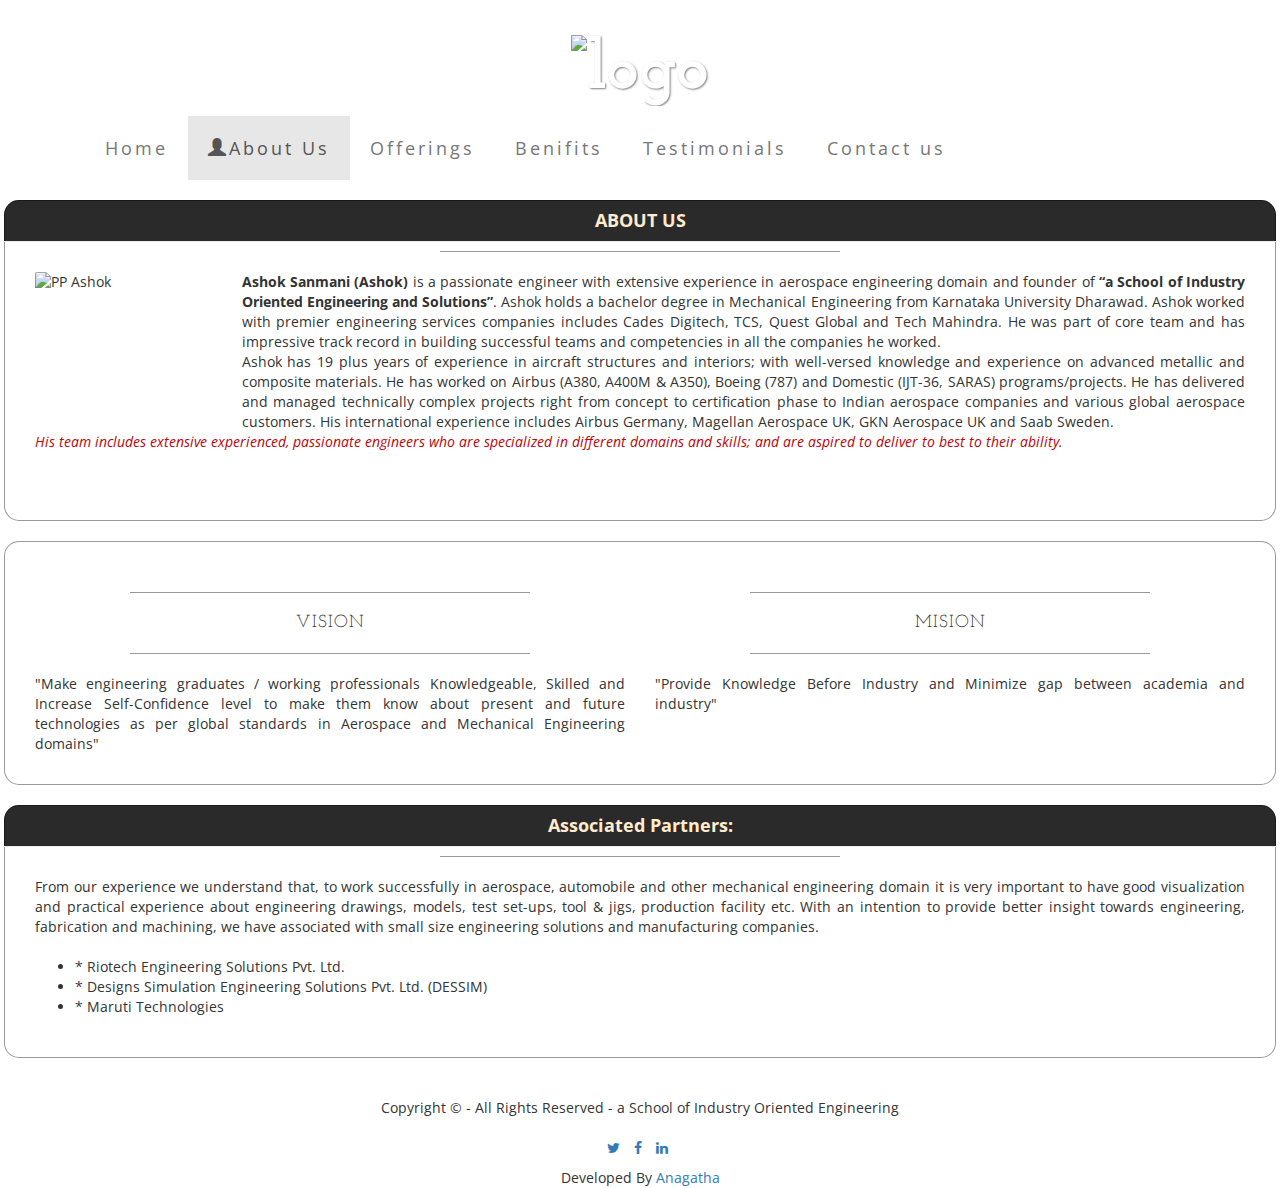
==== aboutus.html @ 53b45233 "Changed to Business Theme" ====
<!DOCTYPE html>
<html lang="en">

<head>

    <meta charset="utf-8">
    <meta http-equiv="X-UA-Compatible" content="IE=edge">
    <meta name="viewport" content="width=device-width, initial-scale=1, maximum-scale=1.0, user-scalable=no">
    <meta name="description" content="a School of Industry Oriented Engineering and Solutions, Academics, Education">
    <meta name="author" content="Sudheendra">

    
    <title>iSOE</title>
    

    <!-- Bootstrap Core CSS -->
    <link href="css/bootstrap.min.css" rel="stylesheet">
    <link href="css/animate.css" rel="stylesheet" >
    <!-- Custom CSS -->
    <link href="css/business-casual.css" rel="stylesheet">
    
    <!-- Fonts -->
    <link href="font-awesome/css/font-awesome.min.css" rel="stylesheet" type="text/css">
    <link href="//fonts.googleapis.com/css?family=Open+Sans:300italic,400italic,600italic,700italic,800italic,400,300,600,700,800" rel="stylesheet" type="text/css">
    <link href="//fonts.googleapis.com/css?family=Josefin+Slab:100,300,400,600,700,100italic,300italic,400italic,600italic,700italic" rel="stylesheet" type="text/css">

    <!-- HTML5 Shim and Respond.js IE8 support of HTML5 elements and media queries -->
    <!-- WARNING: Respond.js doesn't work if you view the page via file:// -->
    <!--[if lt IE 9]>
        <script src="https://oss.maxcdn.com/libs/html5shiv/3.7.0/html5shiv.js"></script>
        <script src="https://oss.maxcdn.com/libs/respond.js/1.4.2/respond.min.js"></script>
    <![endif]-->

</head>

<body data-spy="scroll" data-target=".main-nav">
            <div class="row">
                <div class="col-lg-12 text-center">
                    <img class="img-responsive img-full" src="img/office.jpg1" alt="">
                </div>
            </div>
        
            <div class="brand">
                <img src="images/logo_new.png" alt="logo">
                    <!--a School of <span>Industry Oriented Engineering</span>-->
                   <!--  <hr class="tagline-divider">
                   <h2>
                        <small>
                            <strong>Aim To Be Engineer!</strong>
                        </small>
                    </h2>-->
              </div>


    <nav id="navbar_top" class="navbar navbar-default main-nav" role="navigation" >
    		<div class="container" >
    			<div class="navbar-header">
                    <a href="#" class="navbar-brand"> <img src="images/logo_new.png" alt=""></a>
    				<button class="navbar-toggle collapsed" data-target="#bs-example-navbar-collapse-1" data-toggle="collapse">
    					<span class="sr-only"></span>
    					<span class="icon-bar"></span>
    					<span class="icon-bar"></span>
    					<span class="icon-bar"></span>
    				</button>
    			</div>  <!-- navbar-header end -->
    			<!-- main nav  -->

    			<div class="collapse navbar-collapse navigation" id="bs-example-navbar-collapse-1" role="navigation">
    				<ul class="nav navbar-nav navbar-left">
    					<li ><a href="index.html">Home </a></li>
					<li class="active"><a href="aboutus.html"><span class="glyphicon glyphicon-user"></span>About Us</a></li>
						<li><a href="offerings.html">Offerings </a></li>
    					<!--<li><a href="#section-offering-circular">Our Works </a></li>-->
						<li><a href="benefits.html">Benifits </a></li>
    					<li><a href="testimonial.html">Testimonials </a></li>

    					<li><a href="contact.html">Contact us </a></li>
    				</ul>
    			</div><!-- /.navbar-collapse -->
    		</div><!-- /.container-fluid -->
    	</nav>

    
    <!-- <section id="section-banner">-->        
        <div class="row">
            <div class="col-md-12 col-sm-12 popover-title">
                ABOUT US
            </div>
            <div class="box text-justify">
                <hr><h2 class="intro-text mobile text-center">ABOUT US</h2><hr class="visible-xs">
                <div class="rounded col-md-2 col-sm-2">
                    <img src="images/askokpp.jpeg" class="img-responsive rounded"  alt="PP Ashok">
                </div>
            
                <div class="rounded col-md-10 col-sm-10 rollOut">
                   
                      <div> <b>Ashok Sanmani (Ashok) </b>is a passionate engineer with extensive
			  			experience in aerospace engineering domain and founder of <b>“a School of Industry Oriented Engineering and Solutions”</b>.
			 			Ashok holds a bachelor degree in Mechanical Engineering from Karnataka University Dharawad. Ashok worked with premier engineering services companies includes Cades Digitech, TCS, Quest Global and Tech Mahindra. He was part of core team and has impressive track record in building successful teams and competencies in all the companies he worked.
			  		</div>
                      <div>Ashok has 19 plus years of experience in aircraft structures and interiors; with well-versed knowledge and experience on advanced metallic and composite materials.
			  		He has worked on Airbus (A380, A400M & A350), Boeing (787) and Domestic (IJT-36, SARAS) programs/projects.
			  		He has delivered and managed technically complex projects right from concept to certification phase to Indian aerospace companies and various global aerospace customers.
			  		His international experience includes Airbus Germany, Magellan Aerospace UK, GKN Aerospace UK and Saab Sweden.
                    </div>
                </div>
                <div class="col-md-12 col-sm-12">
            			<i style="color:#be0308;">
          					His team includes extensive experienced, passionate engineers who are specialized in different domains and skills; and are aspired to deliver to best to their ability.
          				<p>	&nbsp;&nbsp;&nbsp;&nbsp;</p>
							</i>
				</div>
            </div>
        </div>

        <div class="row">
            
            <div class="box text-justify">
                
                <div class="rounded col-md-6 col-sm-6">
                    <hr>
                    <h2 class="intro-text text-center">
                        VISION
                    </h2>
                    <hr>
                    <hr class="visible-xs">
                    <div>
                        "Make engineering graduates / working professionals Knowledgeable, Skilled and Increase Self-Confidence level to make them know about present and future technologies as per global standards in Aerospace and Mechanical Engineering domains"
                    </div>
                </div>
                <div class="rounded col-md-6 col-sm-6">
                    <hr>
                    <h2 class="intro-text text-center">
                        MISION
                    </h2>
                    <hr>
                    <hr class="visible-xs">
                    <div>
                        "Provide Knowledge Before Industry and Minimize gap between academia and industry" 
                    
                    </div>
                </div>
            </div>
        </div>
        <div class="row">
            <div class="col-md-12 col-sm-12 popover-title">
                Associated Partners:
            </div>
            <div class="box text-justify">
                <hr><h2 class="intro-text mobile text-center">Associated Partners:</h2><hr class="visible-xs">
                <div class="rounded col-md-12 col-sm-12">

				    <div>From our experience we understand that, to work successfully in aerospace,
				    automobile and other mechanical engineering domain it is very important to have good visualization and practical
				    experience about engineering drawings, models, test set-ups, tool & jigs, production facility etc.
				    With an intention to provide better insight towards engineering, fabrication and machining,
				    we have associated with small size engineering solutions and manufacturing companies.
                    </div>
				    </br>
				    <ul class=" ">
				        <li class=" ">* Riotech Engineering Solutions Pvt. Ltd.</li>
        			    <li class=" ">* Designs Simulation Engineering Solutions Pvt. Ltd. (DESSIM)</li>
        			    <li class=" ">* Maruti Technologies</li>
				    </ul>
			    </div>
            </div>
        </div> 
        
    <footer>
        <div class="container">
            <div class="row rollOut">
                <div class="col-lg-12 text-center">
                    <div class="copyright">Copyright &copy; - All Rights Reserved - a School of Industry Oriented Engineering</div>
                    
                    <ul class="socail-link list-inline">
                        <li><a target="_blank" href="https://www.twitter.com/aSchoolofIndustryOrientedEngineering/"><i class="fa fa-twitter"></i></a></li>
                        <li><a target="_blank" href="https://www.facebook.com/aSchoolofIndustryOrientedEngineering/"><i class="fa fa-facebook"></i></a></li>
                        <!--<li><a href="#"><i class="fa fa-pinterest"></i></a></li>
                        <li><a href="#"><i class="fa fa-google-plus"></i></a></li>
                        <li><a href="#"><i class="fa fa-dribbble"></i></a></li>-->
                        <li><a target="_blank" href="https://www.linkedin.com/in/ashok-sanmani-3015b223/"><i class="fa fa-linkedin"></i></a></li>
                    </ul>
                    <div class="fl_right">Developed By <a target="_blank" href="http://services.naagandige.net/" title="Web Services">Anagatha</a> </div>
                </div>
            </div>
        </div>
    </footer>
    <!-- jQuery -->
    <script src="js/jquery.js"></script>
    <!-- Bootstrap Core JavaScript -->
    <script src="js/bootstrap.min.js"></script>
    <script type="application/ld+json">
        {
        "@context" : "http://schema.org",
        "@type" : "Organization",     
        "name" : "Anagata",
        "url" : "\/\/old.naagandige.net",
        }
    </script>
<script>	
/*
var navbar = document.getElementsByClassName("navbar");
var sticky = navbar.offsetTop;
window.onscroll = function() {myFunction()};
function myFunction() {
  if (window.pageYOffset >= sticky) {
    navbar.classList.add("fixed-top")
  } else {
    navbar.classList.remove("fixed-top");
  }
}*/
document.addEventListener("DOMContentLoaded", function(){
  window.addEventListener('scroll', function() {
      if (window.scrollY > 50) {
        document.getElementById('navbar_top').classList.add('fixed-top');
        // add padding top to show content behind navbar
        navbar_height = document.querySelector('.navbar').offsetHeight;
        document.body.style.paddingTop = navbar_height + 'px';
      } else {
        document.getElementById('navbar_top').classList.remove('fixed-top');
         // remove padding top from body
        document.body.style.paddingTop = '0';
      } 
  });
}); 
	</script>

</body>

</html>
---- css/business-casual.css ----
/*!
 * Start Bootstrap - Business Casual Bootstrap Theme (http://startbootstrap.com)
 * Code licensed under the Apache License v2.0.
 * For details, see http://www.apache.org/licenses/LICENSE-2.0.
 */

body {
    font-family: "Open Sans","Helvetica Neue",Helvetica,Arial,sans-serif;
    background: url('../img/bg.jpg') no-repeat center center fixed;
    -webkit-background-size: cover;
    -moz-background-size: cover;
    background-size: cover;
    -o-background-size: cover;
}

h1,
h2,
h3,
h4,
h5,
h6 {
    font-family: "Josefin Slab","Helvetica Neue",Helvetica,Arial,sans-serif;
    font-weight: 700;
    letter-spacing: 1px;
}

p {
    font-size: 1.25em;
    line-height: 1.6;
    color: #000;
}

hr {
    max-width: 400px;
    border-color: #999999;
}

.brand,
.address-bar {
    display: none;
}

.navbar-brand {
    font-weight: 500;
    letter-spacing: 2px;
}

.navbar-nav {
    font-weight: 400;
    letter-spacing: 3px;
}

.img-full {
    min-width: 100%;
}

.brand-before {
    margin: 15px 0;
}

.brand-name {
    margin: 0;
    font-size: 4em;
}

.tagline-divider {
    margin: 15px auto 3px;
    max-width: 250px;
    border-color: #999999;
}

.box {
    margin-bottom: 20px;
    padding: 30px 15px;
    background: #fff;
    background: rgba(255,255,255,0.9);
}

.intro-text {
    font-size: 1.25em;
    font-weight: 400;
    letter-spacing: 1px;
}

.img-border {
    float: none;
    margin: 0 auto 0;
    border: #999999 solid 1px;
}

.img-left {
    float: none;
    margin: 0 auto 0;
}

footer {
    background: #fff;
    background: rgba(255,255,255,0.9);
}

footer .copyright {
    margin: 0;
    padding: 20px 0;
}

ul.icons {
    padding: 20px 0;
    list-style: none;
}

ul.icons li {
    display: inline-block;
    padding: 0 1.25em 0 0;
    font-size: 1.75em;
}

ul.icons li a {
    text-decoration: none;
}

@media screen and (min-width:768px) {
    .brand {
        display: inherit;
        margin: 0;
        padding: 30px 0 10px;
        text-align: center;
        text-shadow: 1px 1px 2px rgba(0,0,0,0.5);
        font-family: "Josefin Slab","Helvetica Neue",Helvetica,Arial,sans-serif;
        font-size: 5em;
        font-weight: 700;
        line-height: normal;
        color: #fff;
    }

    .top-divider {
        margin-top: 0;
    }

    .img-left {
        float: left;
        margin-right: 25px;
    }

    .address-bar {
        display: inherit;
        margin: 0;
        padding: 0 0 40px;
        text-align: center;
        text-shadow: 1px 1px 2px rgba(0,0,0,0.5);
        font-size: 1.25em;
        font-weight: 400;
        letter-spacing: 3px;
        color: #fff;
    }

    .navbar {
        border-radius: 12px;
    }

    .navbar-header {
        display: none;
    }

    .navbar {
        min-height: 0;
    }

    .navbar-default {
        border: none;
        background: #fff;
        background: rgba(255,255,255,0.9);
    }

    .nav>li>a {
        padding: 20px;
    }

    .navbar-nav>li>a {
        line-height: normal;
    }

    .navbar-nav {
        display: table;
        float: none;
        margin: 0 auto;
        table-layout: fixed;
        font-size: 1.25em;
    }
}

@media screen and (min-width:1200px) {
    .box:after {
        content: '';
        display: table;
        clear: both;
    }
}

.carousel-inner {
  border-radius: 15px;
}

.carousel-inner .item img{
 width:50%;
 margin-left:25%;
 border-radius:15px;
 background-size:cover;
}

.box {
    border-radius:15px;
    border:1px solid rgba(0,0,0,0.4);
    
}

.sticky {
  position: fixed;
  top: 0;
  width: 100%;
}

.rounded {
    border-radius:2%;
}

.row {
    margin:0 4px 0 4px;
}
    
.brand>h2 {
    margin: 15px auto 3px;
    max-width: 250px;
    border-color: #999999;
    border-radius:2px;
    border-top:1px;
    border-bottom:1px;
    background-color:#a4000055;
    text-shadow: 1px 1px 2px rgba(0,0,0,0.5);
    color:#fff;
}

.popover-title {
    margin: 0px;
    background-color: rgba(0, 0, 0, 0.836);
    color:blanchedalmond;
    text-align: center;
    font-weight: bold;
    font-size: 1.25em;
    border-radius:15px 15px 0 0;
}

.navbar-brand img{
    border-radius:1%;
    float:left;
    clear:both;
}
h2.mobile {
    display:none;
}
@media only screen and (max-width:768px) {
    .popover-title {
        display:none;
    }
    h2.mobile {
        display:block;
    }
}
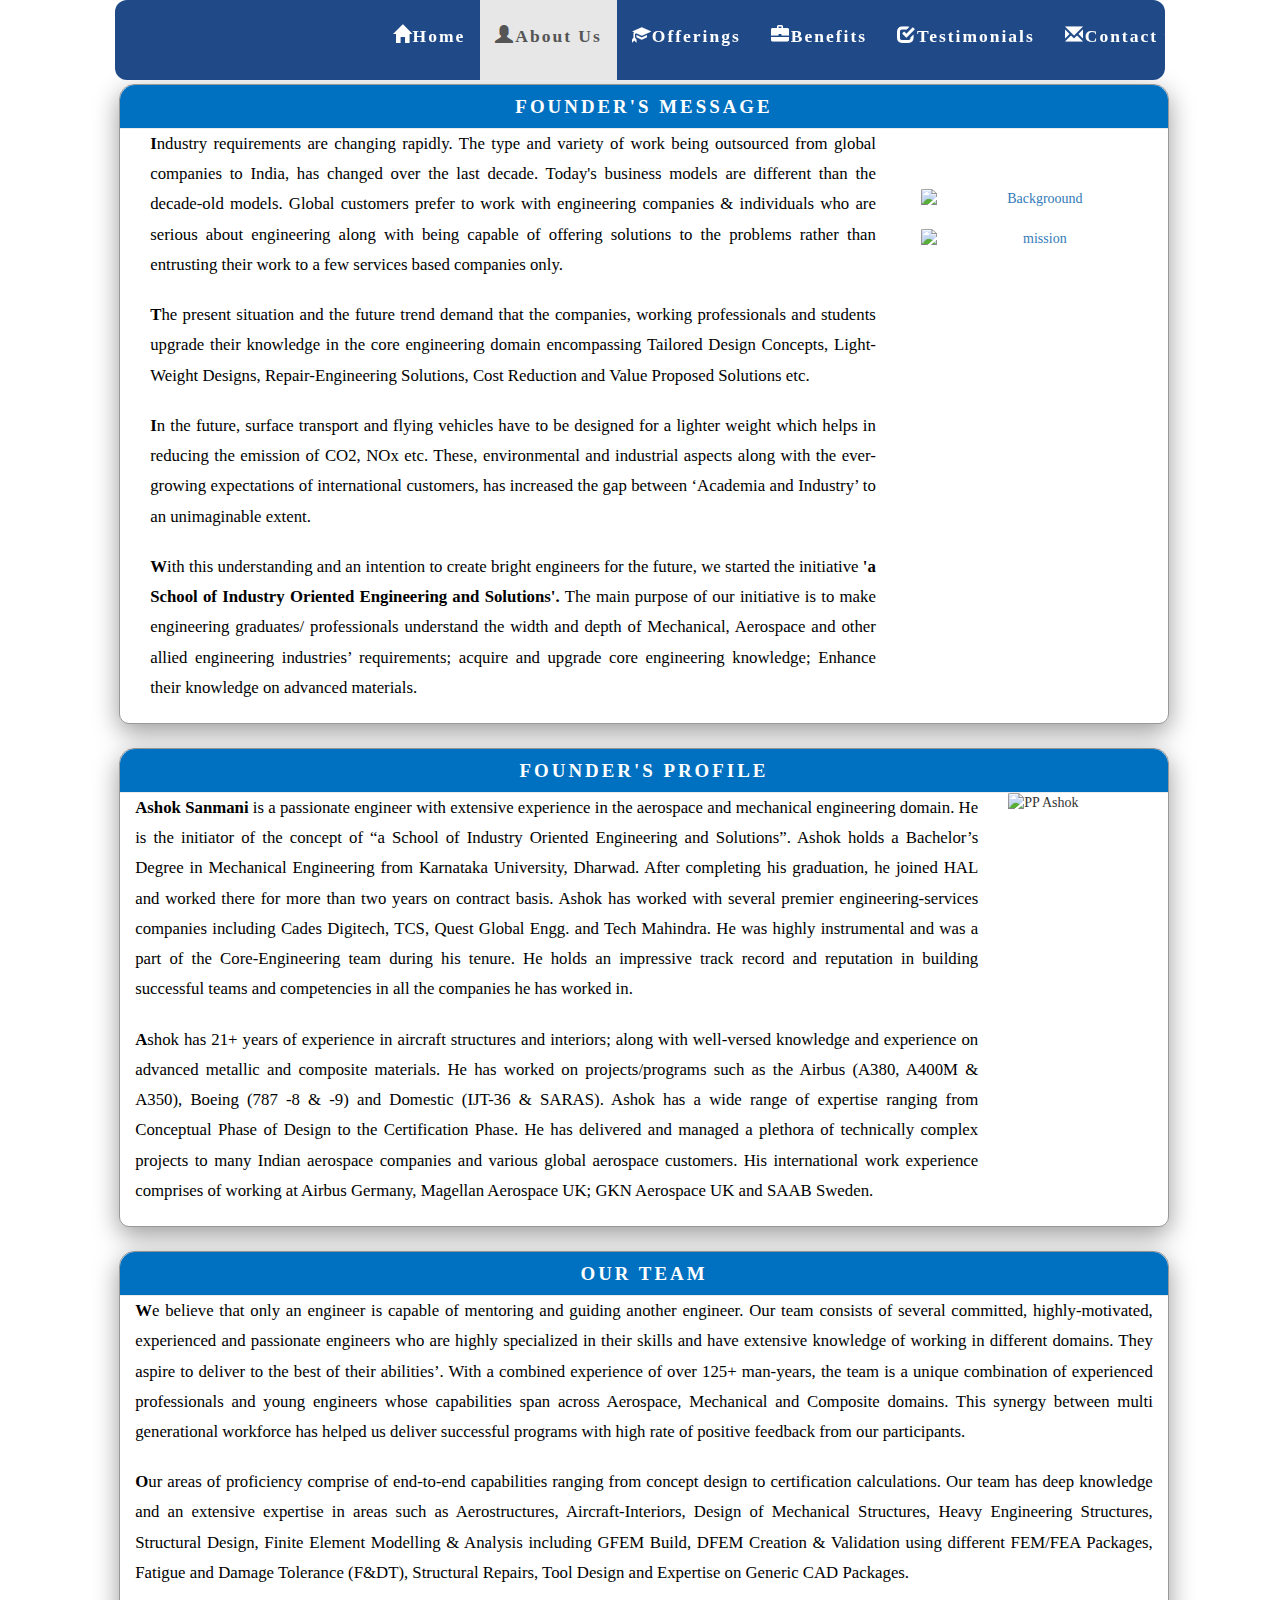
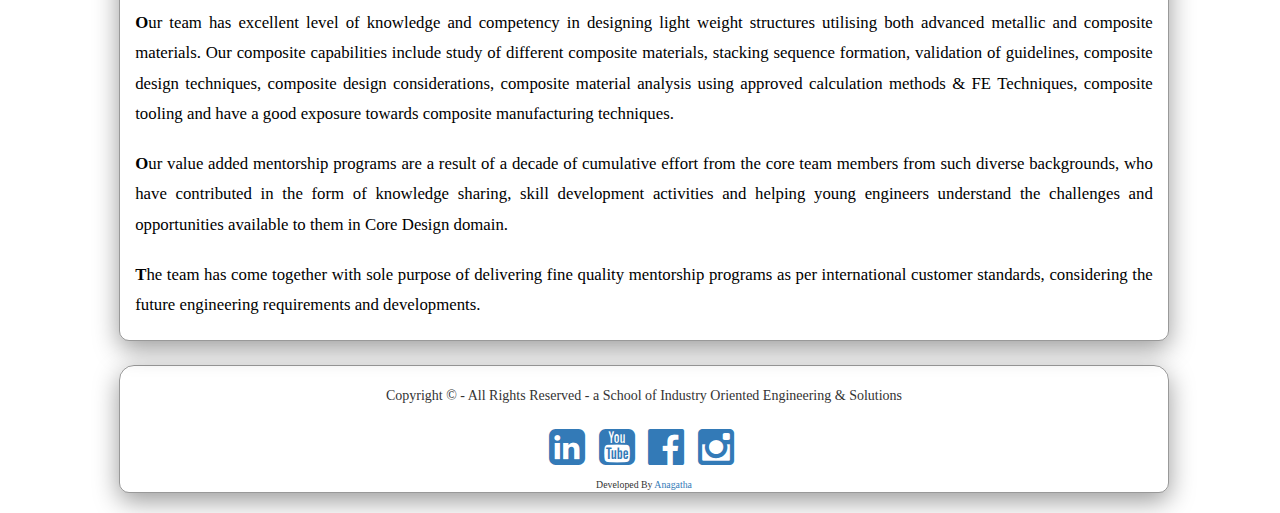
==== commit 27de98bd: "updated to new responsive pages" ====
--- a/aboutus.html
+++ b/aboutus.html
@@ -10,20 +10,25 @@
     <meta name="author" content="Sudheendra">
 
     
-    <title>iSOE</title>
+    <title>a School of Industry Oriented Engineering</title>
     
 
     <!-- Bootstrap Core CSS -->
     <link href="css/bootstrap.min.css" rel="stylesheet">
-    <link href="css/animate.css" rel="stylesheet" >
+    <link href="js/Nivo-Lightbox-master/nivo-lightbox.css" rel="stylesheet" type="text/css">
+    <link href="js/Nivo-Lightbox-master/themes/default/default.css" rel="stylesheet" type="text/css">
     <!-- Custom CSS -->
     <link href="css/business-casual.css" rel="stylesheet">
-    
+    <link rel="stylesheet" media="screen" href="css/aileron.css" type="text/css"/>
+    
+    <!--Animation-->
+    <link rel="stylesheet" href="css/animate.css"> 
+    <link rel="stylesheet" href="js/vegas/vegas.min.css">
     <!-- Fonts -->
     <link href="font-awesome/css/font-awesome.min.css" rel="stylesheet" type="text/css">
-    <link href="//fonts.googleapis.com/css?family=Open+Sans:300italic,400italic,600italic,700italic,800italic,400,300,600,700,800" rel="stylesheet" type="text/css">
+ <!--   <link href="//fonts.googleapis.com/css?family=Open+Sans:300italic,400italic,600italic,700italic,800italic,400,300,600,700,800" rel="stylesheet" type="text/css">
     <link href="//fonts.googleapis.com/css?family=Josefin+Slab:100,300,400,600,700,100italic,300italic,400italic,600italic,700italic" rel="stylesheet" type="text/css">
-
+-->
     <!-- HTML5 Shim and Respond.js IE8 support of HTML5 elements and media queries -->
     <!-- WARNING: Respond.js doesn't work if you view the page via file:// -->
     <!--[if lt IE 9]>
@@ -34,161 +39,222 @@
 </head>
 
 <body data-spy="scroll" data-target=".main-nav">
-            <div class="row">
+        <!--     <div class="row">
                 <div class="col-lg-12 text-center">
                     <img class="img-responsive img-full" src="img/office.jpg1" alt="">
                 </div>
             </div>
         
-            <div class="brand">
+           <div class="brand">
                 <img src="images/logo_new.png" alt="logo">
-                    <!--a School of <span>Industry Oriented Engineering</span>-->
+                    a School of <span>Industry Oriented Engineering</span>-->
                    <!--  <hr class="tagline-divider">
                    <h2>
                         <small>
                             <strong>Aim To Be Engineer!</strong>
                         </small>
-                    </h2>-->
-              </div>
-
-
-    <nav id="navbar_top" class="navbar navbar-default main-nav" role="navigation" >
-    		<div class="container" >
-    			<div class="navbar-header">
-                    <a href="#" class="navbar-brand"> <img src="images/logo_new.png" alt=""></a>
-    				<button class="navbar-toggle collapsed" data-target="#bs-example-navbar-collapse-1" data-toggle="collapse">
-    					<span class="sr-only"></span>
-    					<span class="icon-bar"></span>
-    					<span class="icon-bar"></span>
-    					<span class="icon-bar"></span>
-    				</button>
-    			</div>  <!-- navbar-header end -->
-    			<!-- main nav  -->
-
-    			<div class="collapse navbar-collapse navigation" id="bs-example-navbar-collapse-1" role="navigation">
-    				<ul class="nav navbar-nav navbar-left">
-    					<li ><a href="index.html">Home </a></li>
-					<li class="active"><a href="aboutus.html"><span class="glyphicon glyphicon-user"></span>About Us</a></li>
-						<li><a href="offerings.html">Offerings </a></li>
-    					<!--<li><a href="#section-offering-circular">Our Works </a></li>-->
-						<li><a href="benefits.html">Benifits </a></li>
-    					<li><a href="testimonial.html">Testimonials </a></li>
-
-    					<li><a href="contact.html">Contact us </a></li>
-    				</ul>
-    			</div><!-- /.navbar-collapse -->
-    		</div><!-- /.container-fluid -->
-    	</nav>
-
-    
-    <!-- <section id="section-banner">-->        
-        <div class="row">
-            <div class="col-md-12 col-sm-12 popover-title">
-                ABOUT US
-            </div>
-            <div class="box text-justify">
-                <hr><h2 class="intro-text mobile text-center">ABOUT US</h2><hr class="visible-xs">
-                <div class="rounded col-md-2 col-sm-2">
+                    </h2>
+              </div>-->
+
+
+            <div class="navbar navbar-default main-nav" role="navigation" >
+                <div class="brand col-md-3 col-sm-3 ">
+                    <a href="index.php"> <img src="images/logo_new.png" alt=""></a>
+                        <!--a School of <span>Industry Oriented Engineering</span>-->
+                       <!--  <hr class="tagline-divider">
+                       <h2>
+                            <small>
+                                <strong>Aim To Be Engineer!</strong>
+                            </small>
+                        </h2>-->
+                </div>
+                <div class="container" >
+                  <div class="navbar-header">
+                    <a href="index.php" class="navbar-brand"> <img src="images/logo_menu.png" alt=""></a>
+                    <button class="navbar-toggle collapsed" data-target="#bs-example-navbar-collapse-1" data-toggle="collapse">
+                      <span class="sr-only"></span>
+                      <span class="icon-bar"></span>
+                      <span class="icon-bar"></span>
+                      <span class="icon-bar"></span>
+                    </button>
+                  </div>  <!-- navbar-header end -->
+                  <!-- main nav  -->
+                  
+                  <div class="collapse navbar-collapse navigation" id="bs-example-navbar-collapse-1" role="navigation">
+                    <ul class="nav navbar-nav navbar-left">
+                        <li><a href="index.php"><span class="glyphicon glyphicon-home"></span>Home </a></li>
+                        <li class="active"><a href="aboutus.html"><span class="glyphicon glyphicon-user"></span>About Us</a></li>
+                        <li><a href="offerings.html"><span class="glyphicon glyphicon-education"></span>Offerings </a></li>
+                        <li><a href="benefits.html"><span class="glyphicon glyphicon-briefcase"></span>Benefits </a></li>
+                        <li><a href="testimonial.php"><span class="glyphicon glyphicon-check"></span>Testimonials </a></li>
+                        <li><a href="contact.html"><span class="glyphicon glyphicon-envelope"></span>Contact us </a></li>
+                      </ul>
+                  </div><!-- /.navbar-collapse -->
+                </div><!-- /.container-fluid -->
+            </div>  
+           
+    <!-- VISION and MIssion      
+    <div class="row animated fadeIn">
+        <div class="corner col-md-12 col-sm-6 text-center">
+            <div class="rounded fadeIn ">
+                
+                <h2 class="intro-text mobile text-center">
+                    VISION
+                </h2>
+                
+                <div class="popover-title ">
+                    VISION
+                </div>
+                <div class="rounded">
+                    <p> "Make engineering graduates/ working professionals
+                    Knowledgeable, Skilled and Increase Self-Confidence level to make them know about present and future technologies 
+                    as per global standards in Aerospace and Mechanical Engineering domains"
+                </p>
+                </div>
+            </div>
+            <div class="rounded fadeIn ">
+                
+                <h2 class="intro-text mobile text-center">
+                    MISION
+                </h2>
+                
+                <div class="popover-title">
+                    MISION
+                </div>
+                <div class="rounded"><p>
+                    "Provide Knowledge Before Industry</br>and</br>Minimize gap between academia and industry" 
+                </p>
+                </div>
+            </div>
+        </div>
+    </div>-->  
+    <div class="row">
+        <div class="corner col-md-12 col-sm-12 text-justify">
+            <div class="popover-title animated fadeInLeft">
+                FOUNDER'S MESSAGE
+            </div>
+            <hr class="visible-xs">
+                <h2 class="intro-text mobile text-center">FOUNDER'S MESSAGE</h2>
+                <hr class="visible-xs">
+            <div class="rounded col-md-9 col-sm-9 col-lg-9 col-xl-6 col-xxl-6 text-justify animated fadeInLeft">
+                
+                <div class="rounded text-justify col-md-12 col-sm-12">
+                    <p>
+                        Industry requirements are changing rapidly. The type and variety of work being outsourced from global companies to India, has changed over the last decade. Today's business models are different than the decade-old models. Global customers prefer to work with engineering companies & individuals who are serious about engineering along with being capable of offering solutions to the problems rather than entrusting their work to a few services based companies only.
+                    </p>
+                </div>
+                <div class="rounded  col-md-12 col-sm-12">
+                    <p>The present situation and the future trend demand that the companies, working professionals and students upgrade their knowledge in the core engineering domain encompassing Tailored Design Concepts, Light-Weight Designs, Repair-Engineering Solutions, Cost Reduction and Value Proposed Solutions etc. </p>
+                </div>
+                <div class="rounded  col-md-12 col-sm-12">
+                    <p>In the future, surface transport and flying vehicles have to be designed for a lighter weight which helps in reducing the emission of CO2, NOx etc. These, environmental and industrial aspects along with the ever-growing expectations of international customers, has increased the gap between ‘Academia and Industry’ to an unimaginable extent.</p>
+                </div>
+                <div class="rounded  col-md-12 col-sm-12">
+                    <p>
+                        With this understanding and an intention to create bright engineers for the future, we started the initiative <strong>'a School of Industry Oriented Engineering and Solutions'.</strong> The main purpose of our initiative is to make engineering graduates/ professionals understand the width and depth of Mechanical, Aerospace and other allied engineering industries’ requirements; acquire and upgrade core engineering knowledge; Enhance their knowledge on advanced materials.</p>
+                </div>
+            </div>
+                <div class="col-md-3 col-sm-3 col-lg-3 col-xl-3 col-xxl-3 text-center homepagesidebar animated fadeInLeft">
+                    </br></br>
+                    <a class="nlb" data-lightbox-gallery="foundermsg" href="images/vision.jpeg" >
+                        <img src="images/vision.jpeg" alt="Backgroound" class="center-block img-responsive rounded img-center1">
+                    </a></br>
+                    <a class="nlb" data-lightbox-gallery="foundermsg" href="images/mission.jpeg" >
+                        <img src="images/mission.jpeg" alt="mission" class="center-block img-responsive rounded img-center1">
+                    </a>
+                </div>
+        </div>
+    </div> 
+
+    <div class="row animated fadeInLeft">
+        <div class="corner col-md-12 col-sm-12 text-justify">
+            <div class="popover-title">
+                FOUNDER'S PROFILE
+            </div>
+            <hr class="visible-xs">
+            <h2 class="intro-text mobile text-center">FOUNDER'S PROFILE</h2>
+            <hr class="visible-xs">
+                <div class="rounded col-md-10 col-sm-10">
+                    <div class="rounded fadeIn"> 
+                        <p><b>Ashok Sanmani</b> is a passionate engineer with extensive experience in the aerospace and mechanical engineering domain. He is the initiator of the concept of “a School of Industry Oriented Engineering and Solutions”. Ashok holds a Bachelor’s Degree in Mechanical Engineering from Karnataka University, Dharwad. After completing his graduation, he joined HAL and worked there for more than two years on contract basis. Ashok has worked with several premier engineering-services companies including Cades Digitech, TCS, Quest Global Engg. and Tech Mahindra. He was highly instrumental and was a part of the Core-Engineering team during his tenure. He holds an impressive track record and reputation in building successful teams and competencies in all the companies he has worked in.</p>
+                    </div>
+                    <div class="rounded fadeIn"> 
+                        <p>Ashok has 21+ years of experience in aircraft structures and interiors; along with well-versed knowledge and experience on advanced metallic and composite materials. He has worked on projects/programs such as the Airbus (A380, A400M & A350), Boeing (787 -8 & -9) and Domestic (IJT-36 & SARAS). Ashok has a wide range of expertise ranging from Conceptual Phase of Design to the Certification Phase. He has delivered and managed a plethora of technically complex projects to many Indian aerospace companies and various global aerospace customers. His international work experience comprises of working at Airbus Germany,  Magellan Aerospace UK; GKN Aerospace UK and SAAB Sweden.</p>
+                    </div>
+                </div>
+                <div class="rounded  col-md-2 col-sm-2">
                     <img src="images/askokpp.jpeg" class="img-responsive rounded"  alt="PP Ashok">
                 </div>
-            
-                <div class="rounded col-md-10 col-sm-10 rollOut">
-                   
-                      <div> <b>Ashok Sanmani (Ashok) </b>is a passionate engineer with extensive
-			  			experience in aerospace engineering domain and founder of <b>“a School of Industry Oriented Engineering and Solutions”</b>.
-			 			Ashok holds a bachelor degree in Mechanical Engineering from Karnataka University Dharawad. Ashok worked with premier engineering services companies includes Cades Digitech, TCS, Quest Global and Tech Mahindra. He was part of core team and has impressive track record in building successful teams and competencies in all the companies he worked.
-			  		</div>
-                      <div>Ashok has 19 plus years of experience in aircraft structures and interiors; with well-versed knowledge and experience on advanced metallic and composite materials.
-			  		He has worked on Airbus (A380, A400M & A350), Boeing (787) and Domestic (IJT-36, SARAS) programs/projects.
-			  		He has delivered and managed technically complex projects right from concept to certification phase to Indian aerospace companies and various global aerospace customers.
-			  		His international experience includes Airbus Germany, Magellan Aerospace UK, GKN Aerospace UK and Saab Sweden.
-                    </div>
-                </div>
-                <div class="col-md-12 col-sm-12">
-            			<i style="color:#be0308;">
-          					His team includes extensive experienced, passionate engineers who are specialized in different domains and skills; and are aspired to deliver to best to their ability.
-          				<p>	&nbsp;&nbsp;&nbsp;&nbsp;</p>
-							</i>
-				</div>
-            </div>
-        </div>
-
-        <div class="row">
-            
-            <div class="box text-justify">
-                
-                <div class="rounded col-md-6 col-sm-6">
-                    <hr>
-                    <h2 class="intro-text text-center">
-                        VISION
-                    </h2>
-                    <hr>
-                    <hr class="visible-xs">
-                    <div>
-                        "Make engineering graduates / working professionals Knowledgeable, Skilled and Increase Self-Confidence level to make them know about present and future technologies as per global standards in Aerospace and Mechanical Engineering domains"
-                    </div>
-                </div>
-                <div class="rounded col-md-6 col-sm-6">
-                    <hr>
-                    <h2 class="intro-text text-center">
-                        MISION
-                    </h2>
-                    <hr>
-                    <hr class="visible-xs">
-                    <div>
-                        "Provide Knowledge Before Industry and Minimize gap between academia and industry" 
-                    
-                    </div>
-                </div>
-            </div>
-        </div>
-        <div class="row">
-            <div class="col-md-12 col-sm-12 popover-title">
-                Associated Partners:
-            </div>
-            <div class="box text-justify">
-                <hr><h2 class="intro-text mobile text-center">Associated Partners:</h2><hr class="visible-xs">
+               <!-- <div class="col-md-12 col-sm-12">
+                        <i style="color:#be0308;">
+                            His team includes extensive experienced, passionate engineers who are specialized in different domains and skills; and are aspired to deliver to best to their ability.
+                        <p>	&nbsp;&nbsp;&nbsp;&nbsp;</p>
+                            </i>
+                </div>-->
+        </div>
+    </div>
+    
+    <div class="row animated fadeInLeft">
+        <div class="corner col-md-12 col-sm-12 text-justify">
+            <div class="popover-title">
+                OUR TEAM
+            </div>
+            <hr class="visible-xs">
+            <h2 class="intro-text mobile text-center">OUR TEAM</h2>
+            <hr class="visible-xs">
                 <div class="rounded col-md-12 col-sm-12">
-
-				    <div>From our experience we understand that, to work successfully in aerospace,
-				    automobile and other mechanical engineering domain it is very important to have good visualization and practical
-				    experience about engineering drawings, models, test set-ups, tool & jigs, production facility etc.
-				    With an intention to provide better insight towards engineering, fabrication and machining,
-				    we have associated with small size engineering solutions and manufacturing companies.
-                    </div>
-				    </br>
-				    <ul class=" ">
-				        <li class=" ">* Riotech Engineering Solutions Pvt. Ltd.</li>
-        			    <li class=" ">* Designs Simulation Engineering Solutions Pvt. Ltd. (DESSIM)</li>
-        			    <li class=" ">* Maruti Technologies</li>
-				    </ul>
-			    </div>
-            </div>
-        </div> 
+                    <div class="rounded"> 
+                        <p>We believe that only an engineer is capable of mentoring and guiding another engineer. Our team consists of several committed, highly-motivated, experienced and passionate engineers who are highly specialized in their skills and have extensive knowledge of working in different domains. They aspire to deliver to the best of their abilities’. With a combined experience of over 125+ man-years, the team is a unique combination of experienced professionals and young engineers whose capabilities span across Aerospace, Mechanical and Composite domains. This synergy between multi generational workforce has helped us deliver successful programs with high rate of positive feedback from our participants.</p>
+                    </div>
+                    <div class="rounded "> 
+                        <p>Our areas of proficiency comprise of end-to-end capabilities ranging from concept design to certification calculations. Our team has deep knowledge and an extensive expertise in areas such as Aerostructures, Aircraft-Interiors, Design of Mechanical Structures, Heavy Engineering Structures, Structural Design, Finite Element Modelling & Analysis including GFEM Build, DFEM Creation & Validation using different FEM/FEA Packages, Fatigue and Damage Tolerance (F&DT), Structural Repairs, Tool Design and Expertise on Generic CAD Packages.</p>
+                    </div>
+                    <div class="rounded "> 
+                        <p>
+                            Our team has excellent level of knowledge and competency in designing light weight structures utilising both advanced metallic and composite materials. Our composite capabilities include study of different composite materials, stacking sequence formation, validation of guidelines, composite design techniques, composite design considerations, composite material analysis using approved calculation methods & FE Techniques, composite tooling and have a good exposure towards composite manufacturing techniques.</p>
+                    </div>
+                    <div class="rounded "> 
+                        <p>
+                            Our value added mentorship programs are a result of a decade of cumulative effort from the core team members from such diverse backgrounds, who have contributed in the form of knowledge sharing, skill development activities and helping young engineers understand the challenges and opportunities available to them in Core Design domain.</p>
+                    </div>
+                    <div class="rounded "> 
+                        <p>
+                            The team has come together with sole purpose of delivering fine quality mentorship programs as per international customer standards, considering the future engineering requirements and developments.</p>
+                    </div>
+                </div>
+        </div>
+    </div>
         
     <footer>
-        <div class="container">
-            <div class="row rollOut">
-                <div class="col-lg-12 text-center">
-                    <div class="copyright">Copyright &copy; - All Rights Reserved - a School of Industry Oriented Engineering</div>
-                    
+        <div class="row">
+            <div class="corner col-lg-12 ">
+                <div class="text-center">
+                    <div class="copyright">Copyright &copy; - All Rights Reserved - a School of Industry Oriented Engineering & Solutions</div>
                     <ul class="socail-link list-inline">
-                        <li><a target="_blank" href="https://www.twitter.com/aSchoolofIndustryOrientedEngineering/"><i class="fa fa-twitter"></i></a></li>
-                        <li><a target="_blank" href="https://www.facebook.com/aSchoolofIndustryOrientedEngineering/"><i class="fa fa-facebook"></i></a></li>
-                        <!--<li><a href="#"><i class="fa fa-pinterest"></i></a></li>
-                        <li><a href="#"><i class="fa fa-google-plus"></i></a></li>
-                        <li><a href="#"><i class="fa fa-dribbble"></i></a></li>-->
-                        <li><a target="_blank" href="https://www.linkedin.com/in/ashok-sanmani-3015b223/"><i class="fa fa-linkedin"></i></a></li>
+                        <li><a target="_blank" href="https://www.linkedin.com/company/a-school-of-industry-oriented-engineering-and-solutions/"><i class="fa fa-linkedin-square fa-3x"></i></a></li>
+                        <li><a target="_blank" href="https://www.youtube.com/channel/UCd9VCqzlUJku6JlOSBTEoXw/"><i class="fa fa-youtube-square fa-3x"></i></a></li>
+                        <li><a target="_blank" href="https://www.facebook.com/aSchoolofIndustryOrientedEngineering/"><i class="fa fa-facebook-official fa-3x"></i></a></li>
+                        <li><a target="_blank" href="https://www.instagram.com/industry_oriented_engineering/"><i class="fa fa-instagram fa-3x"></i></a></li>
                     </ul>
                     <div class="fl_right">Developed By <a target="_blank" href="http://services.naagandige.net/" title="Web Services">Anagatha</a> </div>
                 </div>
             </div>
         </div>
     </footer>
+    
     <!-- jQuery -->
     <script src="js/jquery.js"></script>
+    <script src="js/Nivo-Lightbox-master/nivo-lightbox.min.js"></script>
     <!-- Bootstrap Core JavaScript -->
     <script src="js/bootstrap.min.js"></script>
+<!--    <script src="js/vegas/vegas.min.js1"></script>
+    <script src="js/background_slides.js1"></script>
+-->
+<script src="js/jquery.sticky.js"></script>
+    <script>
+        $(".main-nav").sticky();
+   </script>
+   
     <script type="application/ld+json">
         {
         "@context" : "http://schema.org",
@@ -197,34 +263,50 @@
         "url" : "\/\/old.naagandige.net",
         }
     </script>
-<script>	
-/*
-var navbar = document.getElementsByClassName("navbar");
-var sticky = navbar.offsetTop;
-window.onscroll = function() {myFunction()};
-function myFunction() {
-  if (window.pageYOffset >= sticky) {
-    navbar.classList.add("fixed-top")
-  } else {
-    navbar.classList.remove("fixed-top");
-  }
-}*/
-document.addEventListener("DOMContentLoaded", function(){
-  window.addEventListener('scroll', function() {
-      if (window.scrollY > 50) {
-        document.getElementById('navbar_top').classList.add('fixed-top');
-        // add padding top to show content behind navbar
-        navbar_height = document.querySelector('.navbar').offsetHeight;
-        document.body.style.paddingTop = navbar_height + 'px';
-      } else {
-        document.getElementById('navbar_top').classList.remove('fixed-top');
-         // remove padding top from body
-        document.body.style.paddingTop = '0';
-      } 
-  });
-}); 
-	</script>
-
+    <script>
+        $(document).ready(function(){
+           $('a').nivoLightbox();
+         });
+         $('a').nivoLightbox({
+           // The effect to use when showing the lightbox
+           // fade, fadeScale, slideLeft, slideRight, slideUp, slideDown, fall
+           effect: 'fade',
+           // The lightbox theme to use
+           theme: 'default',
+           // Enable/Disable keyboard navigation
+           keyboardNav: true,
+           // Click image to close
+           clickImgToClose: false,
+           // Click overlay to close
+           clickOverlayToClose: true,
+           // Callback functions
+           onInit: function(){},
+           beforeShowLightbox: function(){},
+           afterShowLightbox: function(lightbox){},
+           beforeHideLightbox: function(){},
+           afterHideLightbox: function(){},
+           beforePrev: function(element){},
+           onPrev: function(element){},
+           beforeNext: function(element){},
+           onNext: function(element){},
+           // Error message
+           errorMessage: 'The requested content cannot be loaded. Please try again later.'
+         });
+     </script>
+<!-- Global site tag (gtag.js) - Google Analytics -->
+<script async src="https://www.googletagmanager.com/gtag/js?id=UA-113860701-1"></script>
+<script>
+  window.dataLayer = window.dataLayer || [];
+  function gtag(){dataLayer.push(arguments);}
+  gtag('js', new Date());
+
+  gtag('config', 'UA-113860701-1');
+</script>
+<div>
+    <!--Add the following script at the bottom of the web page (before </body></html>)-->
+    <script type="text/javascript">function add_chatinline(){var hccid=42405718;var nt=document.createElement("script");nt.async=true;nt.src="https://mylivechat.com/chatinline.aspx?hccid="+hccid;var ct=document.getElementsByTagName("script")[0];ct.parentNode.insertBefore(nt,ct);}
+        add_chatinline();</script>
+</div>
 </body>
 
 </html>
--- a/js/Nivo-Lightbox-master/themes/default/default.css
+++ b/js/Nivo-Lightbox-master/themes/default/default.css
@@ -0,0 +1,98 @@
+/*
+ * Nivo Lightbox Default Theme v1.0
+ * http://dev7studios.com/nivo-lightbox
+ *
+ * Copyright 2013, Dev7studios
+ * Free to use and abuse under the MIT license.
+ * http://www.opensource.org/licenses/mit-license.php
+ */
+ 
+.nivo-lightbox-theme-default.nivo-lightbox-overlay { 
+	background: #666;
+	background: rgba(0,0,0,0.6); 
+}
+.nivo-lightbox-theme-default .nivo-lightbox-content.nivo-lightbox-loading { background: url(loading.gif) no-repeat 50% 50%; }
+
+.nivo-lightbox-theme-default .nivo-lightbox-nav {
+	top: 10%;
+	width: 8%;
+	height: 80%;
+	text-indent: -9999px;
+	background-repeat: no-repeat;
+	background-position: 50% 50%;
+	opacity: 0.5;
+}
+.nivo-lightbox-theme-default .nivo-lightbox-nav:hover { 
+	opacity: 1; 
+	background-color: rgba(0,0,0,0.5);
+}
+.nivo-lightbox-theme-default .nivo-lightbox-prev { 
+	background-image: url(prev.png); 
+	border-radius: 0 3px 3px 0;
+}
+.nivo-lightbox-theme-default .nivo-lightbox-next { 
+	background-image: url(next.png); 
+	border-radius: 3px 0 0 3px;
+}
+
+.nivo-lightbox-theme-default .nivo-lightbox-close {
+	display: block;
+	background: url(close.png) no-repeat 5px 5px;
+	width: 16px;
+	height: 16px;
+	text-indent: -9999px;
+	padding: 5px;
+	opacity: 0.5;
+}
+.nivo-lightbox-theme-default .nivo-lightbox-close:hover { opacity: 1; }
+
+.nivo-lightbox-theme-default .nivo-lightbox-title-wrap { bottom: -7%; }
+.nivo-lightbox-theme-default .nivo-lightbox-title {
+	font: 14px/20px 'Helvetica Neue', Helvetica, Arial, sans-serif;
+	font-style: normal;
+	font-weight: normal;
+	background: #000;
+	color: #fff;
+	padding: 7px 15px;
+	border-radius: 30px;
+}
+
+.nivo-lightbox-theme-default .nivo-lightbox-image img {
+	background: #fff;
+	-webkit-box-shadow: 0px 1px 1px rgba(0,0,0,0.4);
+	   -moz-box-shadow: 0px 1px 1px rgba(0,0,0,0.4);
+	        box-shadow: 0px 1px 1px rgba(0,0,0,0.4);
+}
+.nivo-lightbox-theme-default .nivo-lightbox-ajax,
+.nivo-lightbox-theme-default .nivo-lightbox-inline {
+	background: #fff;
+	padding: 40px;
+	-webkit-box-shadow: 0px 1px 1px rgba(0,0,0,0.4);
+	   -moz-box-shadow: 0px 1px 1px rgba(0,0,0,0.4);
+	        box-shadow: 0px 1px 1px rgba(0,0,0,0.4);
+}
+
+@media (-webkit-min-device-pixel-ratio: 1.3),
+       (-o-min-device-pixel-ratio: 2.6/2),
+       (min--moz-device-pixel-ratio: 1.3),
+       (min-device-pixel-ratio: 1.3),
+       (min-resolution: 1.3dppx) {
+
+	.nivo-lightbox-theme-default .nivo-lightbox-content.nivo-lightbox-loading { 
+		background-image: url(loading@2x.gif); 
+		background-size: 32px 32px;
+	}
+	.nivo-lightbox-theme-default .nivo-lightbox-prev { 
+		background-image: url(prev@2x.png); 
+		background-size: 48px 48px;
+	}
+	.nivo-lightbox-theme-default .nivo-lightbox-next { 
+		background-image: url(next@2x.png); 
+		background-size: 48px 48px;
+	}
+	.nivo-lightbox-theme-default .nivo-lightbox-close { 
+		background-image: url(close@2x.png); 
+		background-size: 16px 16px;
+	}
+	
+}--- a/css/business-casual.css
+++ b/css/business-casual.css
@@ -5,12 +5,18 @@
  */
 
 body {
-    font-family: "Open Sans","Helvetica Neue",Helvetica,Arial,sans-serif;
-    background: url('../img/bg.jpg') no-repeat center center fixed;
+    /*font-: "Open Sans","Helvetica Neue",Helvetica,Arial,sans-serif;*/
+    font-family: 'AileronRegular'; 
+    font-style: normal; 
+    font-weight: normal; 
+   /* background: url('../img/bg.jpg') no-repeat center center fixed;*/
+   background: rgba(255, 255, 255, 0.25);
     -webkit-background-size: cover;
     -moz-background-size: cover;
     background-size: cover;
     -o-background-size: cover;
+    margin-left:9%;
+    margin-right:9%;
 }
 
 h1,
@@ -19,15 +25,16 @@
 h4,
 h5,
 h6 {
-    font-family: "Josefin Slab","Helvetica Neue",Helvetica,Arial,sans-serif;
+    font-family: "AileronRegular","Josefin Slab","Helvetica Neue",Helvetica,Arial,sans-serif;
     font-weight: 700;
     letter-spacing: 1px;
 }
 
-p {
-    font-size: 1.25em;
-    line-height: 1.6;
+p, .checkmark {
+    font-size: 1.2em;
+    line-height: 1.8;
     color: #000;
+    margin-bottom: 20px;
 }
 
 hr {
@@ -42,12 +49,12 @@
 
 .navbar-brand {
     font-weight: 500;
+    letter-spacing: 1px;
+}
+
+.navbar-nav {
+    font-weight: 800;
     letter-spacing: 2px;
-}
-
-.navbar-nav {
-    font-weight: 400;
-    letter-spacing: 3px;
 }
 
 .img-full {
@@ -71,9 +78,10 @@
 
 .box {
     margin-bottom: 20px;
-    padding: 30px 15px;
+    padding: 5px 5px;
     background: #fff;
-    background: rgba(255,255,255,0.9);
+    background: rgba(255, 255, 255, 0.8);
+   
 }
 
 .intro-text {
@@ -110,27 +118,31 @@
 
 ul.icons li {
     display: inline-block;
-    padding: 0 1.25em 0 0;
+    padding: 0 1.25em 1em 0;
     font-size: 1.75em;
 }
 
-ul.icons li a {
-    text-decoration: none;
-}
-
-@media screen and (min-width:768px) {
+ul.icons li button {
+    background-color: rgba(6, 9, 56, 0.555);
+    border-radius: 3px;
+}
+@media screen and (min-width:1210px) {
     .brand {
-        display: inherit;
-        margin: 0;
-        padding: 30px 0 10px;
-        text-align: center;
+        display:inline;
+        margin: auto;
+        padding-top: 15px;
+        
+        /* text-align: center;
         text-shadow: 1px 1px 2px rgba(0,0,0,0.5);
-        font-family: "Josefin Slab","Helvetica Neue",Helvetica,Arial,sans-serif;
+        font: "AileronRegular","Josefin Slab","Helvetica Neue",Helvetica,Arial,sans-serif;
         font-size: 5em;
         font-weight: 700;
         line-height: normal;
-        color: #fff;
-    }
+        color: #fff;*/
+    }
+    
+}    
+@media screen and (min-width:768px) {
 
     .top-divider {
         margin-top: 0;
@@ -165,18 +177,16 @@
         min-height: 0;
     }
 
-    .navbar-default {
-        border: none;
-        background: #fff;
-        background: rgba(255,255,255,0.9);
-    }
 
     .nav>li>a {
-        padding: 20px;
+        padding-top: 25px;
     }
 
     .navbar-nav>li>a {
         line-height: normal;
+        color:#fff;
+        height:80px;
+        vertical-align: middle;
     }
 
     .navbar-nav {
@@ -186,8 +196,30 @@
         table-layout: fixed;
         font-size: 1.25em;
     }
-}
-
+
+    .main-nav{
+        position: fixed; /* Fixed position - sit on top of the page */
+        width: 82%; 
+        z-index: 100;
+        overflow: hidden;
+    }
+}
+.navbar-default {
+    border: none;
+    background: #204a87;
+}
+
+.navbar-default .navbar-text {
+    color: #fff;
+  }
+  .navbar-default .navbar-nav > li > a {
+    color: #fff;
+  }
+  .navbar-default .navbar-nav > li > a:hover,
+  .navbar-default .navbar-nav > li > a:focus {
+    color: rgb(106, 185, 216);
+    background-color: transparent;
+  }
 @media screen and (min-width:1200px) {
     .box:after {
         content: '';
@@ -201,35 +233,56 @@
 }
 
 .carousel-inner .item img{
- width:50%;
- margin-left:25%;
+ width:100%;
+ /*margin-left:25%;*/
  border-radius:15px;
  background-size:cover;
 }
-
+.carousel-indicators li {
+    /*display: inline-block;
+    width: 48px;
+    height: 48px;
+    margin: 10px;*/
+    text-indent: 0;
+    cursor: pointer;
+    border: none;
+    border-radius: 50%;
+    border:1px solid #02367a;
+    background-color: #ffffff;
+    box-shadow: inset 1px 1px 1px 1px rgba(0,0,0,0.5);    
+}
+.carousel-indicators .active {
+    /*width: 48px;
+    height: 48px;
+    margin: 10px;*/
+    background-color: #02367a;
+}
 .box {
     border-radius:15px;
-    border:1px solid rgba(0,0,0,0.4);
-    
+    border:1px solid rgba(0,0,0,0.9);
+    z-index:2;
 }
 
 .sticky {
   position: fixed;
-  top: 0;
+  top: 50%;
   width: 100%;
 }
 
 .rounded {
     border-radius:2%;
+    
 }
 
 .row {
-    margin:0 4px 0 4px;
+    margin:4px 4px 0px 4px;
+    z-index:1;
+    width:100%;
 }
     
 .brand>h2 {
     margin: 15px auto 3px;
-    max-width: 250px;
+    max-width: 100%;
     border-color: #999999;
     border-radius:2px;
     border-top:1px;
@@ -241,27 +294,240 @@
 
 .popover-title {
     margin: 0px;
-    background-color: rgba(0, 0, 0, 0.836);
-    color:blanchedalmond;
+    background-color: #0070c0;
+    color:white;
     text-align: center;
     font-weight: bold;
-    font-size: 1.25em;
+    font-size: 1.35em;
     border-radius:15px 15px 0 0;
+    letter-spacing: 3px;
+    z-index:10;
+    text-transform: uppercase;
 }
 
 .navbar-brand img{
     border-radius:1%;
-    float:left;
-    clear:both;
-}
-h2.mobile {
+}
+h2.mobile, div.mobile{
     display:none;
 }
+
+.visible-xs {
+    display:none;
+}
+
 @media only screen and (max-width:768px) {
     .popover-title {
+        display:block;
+    }
+    h2.mobile, div.mobile{
         display:none;
-    }
-    h2.mobile {
-        display:block;
-    }
-}+        border-top: #000 1px solid;
+        border-bottom: #000 1px solid;
+        background-color: #0070c0;
+        color:blanchedalmond;
+        font-weight: bold;
+        font-size: 1.25em;
+        letter-spacing: 3px;
+    }
+    .navbar-brand {
+        display:inline;
+        margin: auto;
+        padding:2px;
+        margin-bottom: 2px;
+    }
+
+    .visible-xs {
+        display:none;
+    }
+
+    body {
+        margin:0 auto;
+    }
+
+    .main-nav{
+        position: fixed; /* Fixed position - sit on top of the page */
+        width: 100%;
+        z-index: 120;
+        overflow: hidden;
+        margin:0;
+        padding:1px;
+    }
+    
+}
+
+.rounded>p::first-letter {
+    font-weight: bold;
+    /*text-transform: uppercase;
+    color: red;*/
+  }
+
+  /*.navbar {
+    overflow: hidden;
+    position: fixed; 
+    top: 0; 
+    width: 100%; 
+  }*/
+
+
+.card {
+    margin:0;
+}
+
+
+.card-header {
+    font-weight:bold;
+  /*  background-color:#204a87;*/
+    color:rgb(230, 34, 34);
+    border-radius:3px;
+}
+
+.carousel {
+    /*background-color: #85FFBD;
+    background-image: linear-gradient(45deg, #85FFBD 0%, #FFFB7D 100%);
+        */
+}
+
+.corner {
+    border:1px solid rgba(0,0,0,0.4);
+    margin:0;
+    padding:0;
+    border-radius:15px 15px 10px 10px;
+    box-shadow: 0 8px 26px 0 rgba(0,0,0,0.4);
+    margin-bottom:20px;
+}
+
+
+.visible-xs {
+    display:none;
+}
+
+.cover-container {
+    margin-top:5px;
+    width: 100%;
+    white-space: nowrap;
+    overflow-x: scroll;
+    overflow-y: hidden;
+    position:relative;
+    scroll-behavior: smooth;
+    scrollbar-width: auto;
+    scrollbar-color: blue;
+    scroll-snap-type: x mandatory;
+    display: flex;
+}
+
+.testimonial {
+    display:inline-block;
+    padding:10px 10px 10px 3px;
+    border: 2px solid #040a2e;
+    border-radius: 10px;
+    box-shadow: 4px 4px 2px 0 #000;
+    margin-right:4px;
+    scroll-snap-align: center;
+}
+
+.page a img {
+    width:300px;
+    height:300px;
+}
+
+.borderedbox {
+    width:200px;
+    height:200px;
+}
+.fl_right {
+    font-size: 0.7em;
+}
+
+.clickhere {
+    height:25px;
+}
+
+.readeraction{
+    color:#040a2e;
+    
+}
+ 
+  .moving {
+    -webkit-animation-name: move;
+    -webkit-animation-duration: 15s;
+    -webkit-animation-iteration-count: infinite;
+    -webkit-animation-direction: alternate;
+    -webkit-animation-timing-function: linear;
+  }
+  
+  .moving:hover {
+    -webkit-animation-play-state: paused;
+  }
+  
+  @-webkit-keyframes move {
+    0% {
+      margin-left: -75%;
+    }
+    
+    100% {
+      margin-left: 25%;
+    }
+  }
+
+  
+.carousel-control {
+    position: absolute;
+    top: 0;
+    bottom: 0;
+    left: 0;
+    width: 15%;
+    font-size: 20px;
+    color: rgb(14, 73, 139);
+    text-align: center;
+    /*text-shadow: 0 1px 2px rgba(0, 0, 0, .6);
+    background-color: rgba(0, 0, 0, 0);*/
+    filter: alpha(opacity=0);
+    opacity: .1;
+  }
+  .carousel-control.left {
+    background-image: -webkit-linear-gradient(left, rgba(0, 0, 0, .5) 0%, rgba(0, 0, 0, .0001) 100%);
+    background-image:      -o-linear-gradient(left, rgba(0, 0, 0, .5) 0%, rgba(0, 0, 0, .0001) 100%);
+    background-image: -webkit-gradient(linear, left top, right top, from(rgba(0, 0, 0, .5)), to(rgba(0, 0, 0, .0001)));
+    background-image:         linear-gradient(to right, rgba(0, 0, 0, .5) 0%, rgba(0, 0, 0, .0001) 100%);
+    filter: progid:DXImageTransform.Microsoft.gradient(startColorstr='#80000000', endColorstr='#00000000', GradientType=1);
+    background-repeat: repeat-x;
+  }
+  .carousel-control.right {
+    right: 0;
+    left: auto;
+    background-image: -webkit-linear-gradient(left, rgba(0, 0, 0, .0001) 0%, rgba(0, 0, 0, .5) 100%);
+    background-image:      -o-linear-gradient(left, rgba(0, 0, 0, .0001) 0%, rgba(0, 0, 0, .5) 100%);
+    background-image: -webkit-gradient(linear, left top, right top, from(rgba(0, 0, 0, .0001)), to(rgba(0, 0, 0, .5)));
+    background-image:         linear-gradient(to right, rgba(0, 0, 0, .0001) 0%, rgba(0, 0, 0, .5) 100%);
+    filter: progid:DXImageTransform.Microsoft.gradient(startColorstr='#00000000', endColorstr='#80000000', GradientType=1);
+    background-repeat: repeat-x;
+  }
+  .carousel-control:hover,
+  .carousel-control:focus {
+    color: #fff;
+    text-decoration: none;
+    filter: alpha(opacity=50);
+    outline: 0;
+    opacity: .9;
+    border-radius: 20px;
+  }
+
+  .sticky-wrapper {
+      width:100%;
+  }
+
+  .homepagesidebar{
+      padding-top:20px;
+      padding-bottom: 20px;
+  }
+
+  .img-center{
+    display: block;
+    margin: 0 auto;
+    width: 80%;
+  }
+  
+  .socail-link li{
+    
+  }--- a/css/aileron.css
+++ b/css/aileron.css
@@ -0,0 +1,256 @@
+@font-face {
+    font-family: 'AileronBlack';
+        src: url('../fonts/aileron/AileronBlack.otf') format('opentype');
+    font-weight: normal;
+    font-style: normal;
+      }
+
+@font-face {
+    font-family: 'AileronBlackItalic';
+        src: url('../fonts/aileron//AileronBlackItalic.otf') format('opentype');
+    font-weight: normal;
+    font-style: italic;
+      }
+
+@font-face {
+    font-family: 'AileronBold';
+        src: url('../fonts/aileron/AileronBold.otf') format('opentype');
+    font-weight: normal;
+    font-style: normal;
+      }
+
+@font-face {
+    font-family: 'AileronBoldItalic';
+        src: url('../fonts/aileron/AileronBoldItalic.otf') format('opentype');
+    font-weight: normal;
+    font-style: italic;
+      }
+
+@font-face {
+    font-family: 'AileronHeavy';
+        src: url('../fonts/aileron/AileronHeavy.otf') format('opentype');
+    font-weight: normal;
+    font-style: normal;
+      }
+
+@font-face {
+    font-family: 'AileronHeavyItalic';
+        src: url('../fonts/aileron//228d417e0db435154d215260c8c42735/AileronHeavyItalic.otf') format('opentype');
+    font-weight: normal;
+    font-style: italic;
+      }
+
+@font-face {
+    font-family: 'AileronItalic';
+        src: url('../fonts/aileron/AileronItalic.otf') format('opentype');
+    font-weight: normal;
+    font-style: italic;
+      }
+
+@font-face {
+    font-family: 'AileronLight';
+        src: url('../fonts/aileron//7120f405f94a79633cb8671daf076264/AileronLight.otf') format('opentype');
+    font-weight: normal;
+    font-style: normal;
+      }
+
+@font-face {
+    font-family: 'AileronLightItalic';
+        src: url('../fonts/aileron//5c532e35bb87bd460beccea387ada6fe/AileronLightItalic.otf') format('opentype');
+    font-weight: normal;
+    font-style: italic;
+      }
+
+@font-face {
+    font-family: 'AileronRegular';
+        src: url('../fonts/aileron/AileronRegular.otf') format('opentype');
+    font-weight: normal;
+    font-style: normal;
+      }
+
+@font-face {
+    font-family: 'AileronSemiBold';
+        src: url('../fonts/aileron/AileronSemiBold.otf') format('opentype');
+    font-weight: normal;
+    font-style: normal;
+      }
+
+@font-face {
+    font-family: 'AileronSemiBoldItalic';
+        src: url('../fonts/aileron/AileronSemiBoldItalic.otf') format('opentype');
+    font-weight: normal;
+    font-style: italic;
+      }
+
+@font-face {
+    font-family: 'AileronThin';
+        src: url('../fonts/aileron/AileronThin.otf') format('opentype');
+    font-weight: normal;
+    font-style: normal;
+      }
+
+@font-face {
+    font-family: 'AileronThinItalic';
+        src: url('../fonts/aileron/AileronThinItalic.otf') format('opentype');
+    font-weight: normal;
+    font-style: italic;
+      }
+
+@font-face {
+    font-family: 'AileronUltraLight';
+        src: url('../fonts/aileron/AileronUltraLight.otf') format('opentype');
+    font-weight: normal;
+    font-style: normal;
+      }
+
+@font-face {
+    font-family: 'AileronUltraLightItalic';
+        src: url('../fonts/aileron/AileronUltraLightItalic.otf') format('opentype');
+    font-weight: normal;
+    font-style: italic;
+      }
+
+ /* The following rules are deprecated. */ 
+
+@font-face {
+    font-family: 'Aileron';
+        src: url('../fonts/aileron/AileronBlack.otf') format('opentype');
+    font-weight: normal;
+    font-style: normal;
+      }
+
+
+
+@font-face {
+    font-family: 'Aileron';
+        src: url('../fonts/aileron/AileronBlackItalic.otf') format('opentype');
+    font-weight: normal;
+    font-style: italic;
+      }
+
+
+
+@font-face {
+    font-family: 'Aileron';
+        src: url('../fonts/aileron/AileronBold.otf') format('opentype');
+    font-weight: normal;
+    font-style: normal;
+      }
+
+
+
+@font-face {
+    font-family: 'Aileron';
+        src: url('../fonts/aileron/AileronBoldItalic.otf') format('opentype');
+    font-weight: normal;
+    font-style: italic;
+      }
+
+
+
+@font-face {
+    font-family: 'Aileron';
+        src: url('../fonts/aileron/AileronHeavy.otf') format('opentype');
+    font-weight: normal;
+    font-style: normal;
+      }
+
+
+
+@font-face {
+    font-family: 'Aileron';
+        src: url('../fonts/aileron/AileronHeavyItalic.otf') format('opentype');
+    font-weight: normal;
+    font-style: italic;
+      }
+
+
+
+@font-face {
+    font-family: 'Aileron';
+        src: url('../fonts/aileron/AileronItalic.otf') format('opentype');
+    font-weight: normal;
+    font-style: italic;
+      }
+
+
+
+@font-face {
+    font-family: 'Aileron';
+        src: url('../fonts/aileron/AileronLight.otf') format('opentype');
+    font-weight: normal;
+    font-style: normal;
+      }
+
+
+
+@font-face {
+    font-family: 'Aileron';
+        src: url('../fonts/aileron/AileronLightItalic.otf') format('opentype');
+    font-weight: normal;
+    font-style: italic;
+      }
+
+
+
+@font-face {
+    font-family: 'Aileron';
+        src: url('../fonts/aileron/AileronRegular.otf') format('opentype');
+    font-weight: normal;
+    font-style: normal;
+      }
+
+
+
+@font-face {
+    font-family: 'Aileron';
+        src: url('../fonts/aileron/AileronSemiBold.otf') format('opentype');
+    font-weight: normal;
+    font-style: normal;
+      }
+
+
+
+@font-face {
+    font-family: 'Aileron';
+        src: url('../fonts/aileron/AileronSemiBoldItalic.otf') format('opentype');
+    font-weight: normal;
+    font-style: italic;
+      }
+
+
+
+@font-face {
+    font-family: 'Aileron';
+        src: url('../fonts/aileron/AileronThin.otf') format('opentype');
+    font-weight: normal;
+    font-style: normal;
+      }
+
+
+
+@font-face {
+    font-family: 'Aileron';
+        src: url('../fonts/aileron/AileronThinItalic.otf') format('opentype');
+    font-weight: normal;
+    font-style: italic;
+      }
+
+
+
+@font-face {
+    font-family: 'Aileron';
+        src: url('../fonts/aileron/AileronUltraLight.otf') format('opentype');
+    font-weight: normal;
+    font-style: normal;
+      }
+
+
+
+@font-face {
+    font-family: 'Aileron';
+        src: url('../fonts/aileron/AileronUltraLightItalic.otf') format('opentype');
+    font-weight: normal;
+    font-style: italic;
+      }
+
--- a/js/vegas/vegas.min.css
+++ b/js/vegas/vegas.min.css
@@ -0,0 +1,2 @@
+.vegas-content-scrollable,.vegas-overlay,.vegas-slide,.vegas-slide-inner,.vegas-timer{position:absolute;top:0;left:0;bottom:0;right:0;overflow:hidden;border:none;padding:0;margin:0}.vegas-content-scrollable{position:relative;height:100%;overflow:auto}.vegas-overlay{opacity:.5;background:url(./overlays/02.png) center center}.vegas-timer{top:auto;bottom:0;height:2px}.vegas-timer-progress{width:0%;height:100%;background:#fff;transition:width ease-out}.vegas-timer-running .vegas-timer-progress{width:100%}.vegas-slide,.vegas-slide-inner{margin:0;padding:0;background:center center no-repeat;transform:translateZ(0);will-change:transform,opacity}body .vegas-container{overflow:hidden!important;position:relative}.vegas-video{min-width:100%;min-height:100%;width:auto;height:auto}body.vegas-container{overflow:auto;position:static;z-index:-2}body.vegas-container>.vegas-overlay,body.vegas-container>.vegas-slide,body.vegas-container>.vegas-timer{position:fixed;z-index:-1}.vegas-transition-blur,.vegas-transition-blur2{opacity:0;filter:blur(32px) brightness(1.01)}.vegas-transition-blur-in,.vegas-transition-blur2-in{opacity:1;filter:blur(0) brightness(1.01)}.vegas-transition-blur2-out{opacity:0}.vegas-transition-burn,.vegas-transition-burn2{opacity:0;filter:contrast(1000%) saturate(1000%)}.vegas-transition-burn-in,.vegas-transition-burn2-in{opacity:1;filter:contrast(100%) saturate(100%)}.vegas-transition-burn2-out{opacity:0;filter:contrast(1000%) saturate(1000%)}.vegas-transition-fade,.vegas-transition-fade2{opacity:0}.vegas-transition-fade-in,.vegas-transition-fade2-in{opacity:1}.vegas-transition-fade2-out{opacity:0}.vegas-transition-flash,.vegas-transition-flash2{opacity:0;filter:brightness(25)}.vegas-transition-flash-in,.vegas-transition-flash2-in{opacity:1;filter:brightness(1)}.vegas-transition-flash2-out{opacity:0;filter:brightness(25)}.vegas-transition-negative,.vegas-transition-negative2{opacity:0;filter:invert(100%)}.vegas-transition-negative-in,.vegas-transition-negative2-in{opacity:1;filter:invert(0)}.vegas-transition-negative2-out{opacity:0;filter:invert(100%)}.vegas-transition-slideDown,.vegas-transition-slideDown2{transform:translateY(-100%)}.vegas-transition-slideDown-in,.vegas-transition-slideDown2-in{transform:translateY(0)}.vegas-transition-slideDown2-out{transform:translateY(100%)}.vegas-transition-slideLeft,.vegas-transition-slideLeft2{transform:translateX(100%)}.vegas-transition-slideLeft-in,.vegas-transition-slideLeft2-in{transform:translateX(0)}.vegas-transition-slideLeft2-out,.vegas-transition-slideRight,.vegas-transition-slideRight2{transform:translateX(-100%)}.vegas-transition-slideRight-in,.vegas-transition-slideRight2-in{transform:translateX(0)}.vegas-transition-slideRight2-out{transform:translateX(100%)}.vegas-transition-slideUp,.vegas-transition-slideUp2{transform:translateY(100%)}.vegas-transition-slideUp-in,.vegas-transition-slideUp2-in{transform:translateY(0)}.vegas-transition-slideUp2-out{transform:translateY(-100%)}.vegas-transition-swirlLeft,.vegas-transition-swirlLeft2{transform:scale(2) rotate(35deg);opacity:0}.vegas-transition-swirlLeft-in,.vegas-transition-swirlLeft2-in{transform:scale(1) rotate(0);opacity:1}.vegas-transition-swirlLeft2-out,.vegas-transition-swirlRight,.vegas-transition-swirlRight2{transform:scale(2) rotate(-35deg);opacity:0}.vegas-transition-swirlRight-in,.vegas-transition-swirlRight2-in{transform:scale(1) rotate(0);opacity:1}.vegas-transition-swirlRight2-out{transform:scale(2) rotate(35deg);opacity:0}.vegas-transition-zoomIn,.vegas-transition-zoomIn2{transform:scale(0);opacity:0}.vegas-transition-zoomIn-in,.vegas-transition-zoomIn2-in{transform:scale(1);opacity:1}.vegas-transition-zoomIn2-out,.vegas-transition-zoomOut,.vegas-transition-zoomOut2{transform:scale(2);opacity:0}.vegas-transition-zoomOut-in,.vegas-transition-zoomOut2-in{transform:scale(1);opacity:1}.vegas-transition-zoomOut2-out{transform:scale(0);opacity:0}.vegas-animation-kenburns{-webkit-animation:kenburns ease-out;animation:kenburns ease-out}@-webkit-keyframes kenburns{0%{transform:scale(1.5)}100%{transform:scale(1)}}@keyframes kenburns{0%{transform:scale(1.5)}100%{transform:scale(1)}}.vegas-animation-kenburnsDownLeft{-webkit-animation:kenburnsDownLeft ease-out;animation:kenburnsDownLeft ease-out}@-webkit-keyframes kenburnsDownLeft{0%{transform:scale(1.5) translate(10%,-10%)}100%{transform:scale(1) translate(0,0)}}@keyframes kenburnsDownLeft{0%{transform:scale(1.5) translate(10%,-10%)}100%{transform:scale(1) translate(0,0)}}.vegas-animation-kenburnsDownRight{-webkit-animation:kenburnsDownRight ease-out;animation:kenburnsDownRight ease-out}@-webkit-keyframes kenburnsDownRight{0%{transform:scale(1.5) translate(-10%,-10%)}100%{transform:scale(1) translate(0,0)}}@keyframes kenburnsDownRight{0%{transform:scale(1.5) translate(-10%,-10%)}100%{transform:scale(1) translate(0,0)}}.vegas-animation-kenburnsDown{-webkit-animation:kenburnsDown ease-out;animation:kenburnsDown ease-out}@-webkit-keyframes kenburnsDown{0%{transform:scale(1.5) translate(0,-10%)}100%{transform:scale(1) translate(0,0)}}@keyframes kenburnsDown{0%{transform:scale(1.5) translate(0,-10%)}100%{transform:scale(1) translate(0,0)}}.vegas-animation-kenburnsLeft{-webkit-animation:kenburnsLeft ease-out;animation:kenburnsLeft ease-out}@-webkit-keyframes kenburnsLeft{0%{transform:scale(1.5) translate(10%,0)}100%{transform:scale(1) translate(0,0)}}@keyframes kenburnsLeft{0%{transform:scale(1.5) translate(10%,0)}100%{transform:scale(1) translate(0,0)}}.vegas-animation-kenburnsRight{-webkit-animation:kenburnsRight ease-out;animation:kenburnsRight ease-out}@-webkit-keyframes kenburnsRight{0%{transform:scale(1.5) translate(-10%,0)}100%{transform:scale(1) translate(0,0)}}@keyframes kenburnsRight{0%{transform:scale(1.5) translate(-10%,0)}100%{transform:scale(1) translate(0,0)}}.vegas-animation-kenburnsUpLeft{-webkit-animation:kenburnsUpLeft ease-out;animation:kenburnsUpLeft ease-out}@-webkit-keyframes kenburnsUpLeft{0%{transform:scale(1.5) translate(10%,10%)}100%{transform:scale(1) translate(0,0)}}@keyframes kenburnsUpLeft{0%{transform:scale(1.5) translate(10%,10%)}100%{transform:scale(1) translate(0,0)}}.vegas-animation-kenburnsUpRight{-webkit-animation:kenburnsUpRight ease-out;animation:kenburnsUpRight ease-out}@-webkit-keyframes kenburnsUpRight{0%{transform:scale(1.5) translate(-10%,10%)}100%{transform:scale(1) translate(0,0)}}@keyframes kenburnsUpRight{0%{transform:scale(1.5) translate(-10%,10%)}100%{transform:scale(1) translate(0,0)}}.vegas-animation-kenburnsUp{-webkit-animation:kenburnsUp ease-out;animation:kenburnsUp ease-out}@-webkit-keyframes kenburnsUp{0%{transform:scale(1.5) translate(0,10%)}100%{transform:scale(1) translate(0,0)}}@keyframes kenburnsUp{0%{transform:scale(1.5) translate(0,10%)}100%{transform:scale(1) translate(0,0)}}
+/*# sourceMappingURL=vegas.min.css.map */
